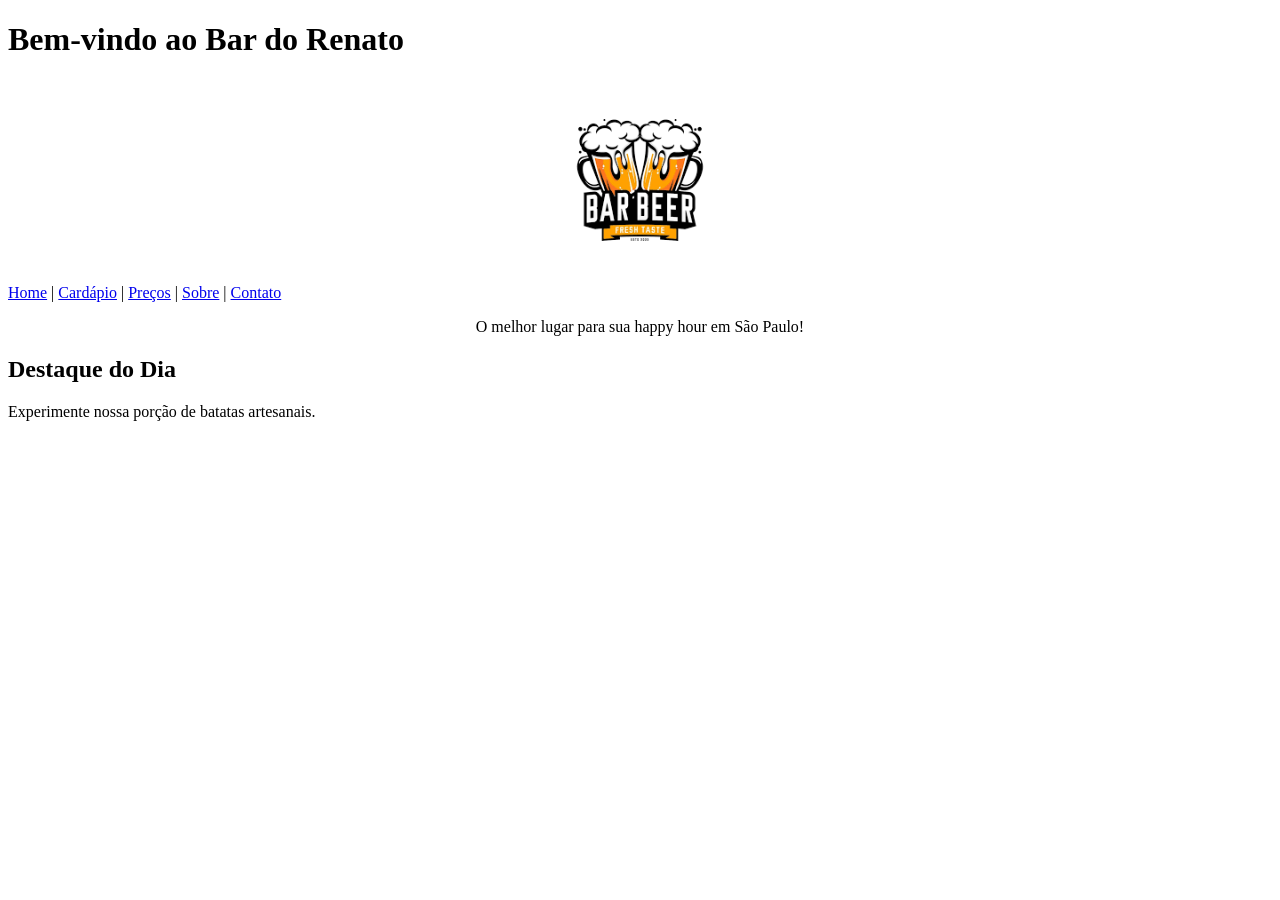
==== index.html @ ac81a4a5 "enviando_cod_html" ====
<!DOCTYPE html>
<html lang="pt-br">
<head>
    <meta charset="UTF-8">
    <title>Bar do Renato - Home</title>
    <link rel="stylesheet" type="text/css" href="css/estilo.css">
</head>
<body>
    <div id="cabecalho">
        <h1>Bem-vindo ao Bar do Renato</h1>
        
        <div align="center">
            <img src="imagens/download.png" alt="Logo do Bar" width="200">
        </div>
    </div>

    <div id="navegacao">
        <a href="index.html">Home</a> | 
        <a href="cardapio.html">Cardápio</a> | 
        <a href="precos.html">Preços</a> | 
        <a href="sobre.html">Sobre</a> | 
        <a href="contato.html">Contato</a>
    </div>

    <div id="conteudo">
        <p align="center">O melhor lugar para sua happy hour em São Paulo!</p>
        
        <h2>Destaque do Dia</h2>
        <p>Experimente nossa porção de batatas artesanais.</p>
    </div>
</body>
</html>
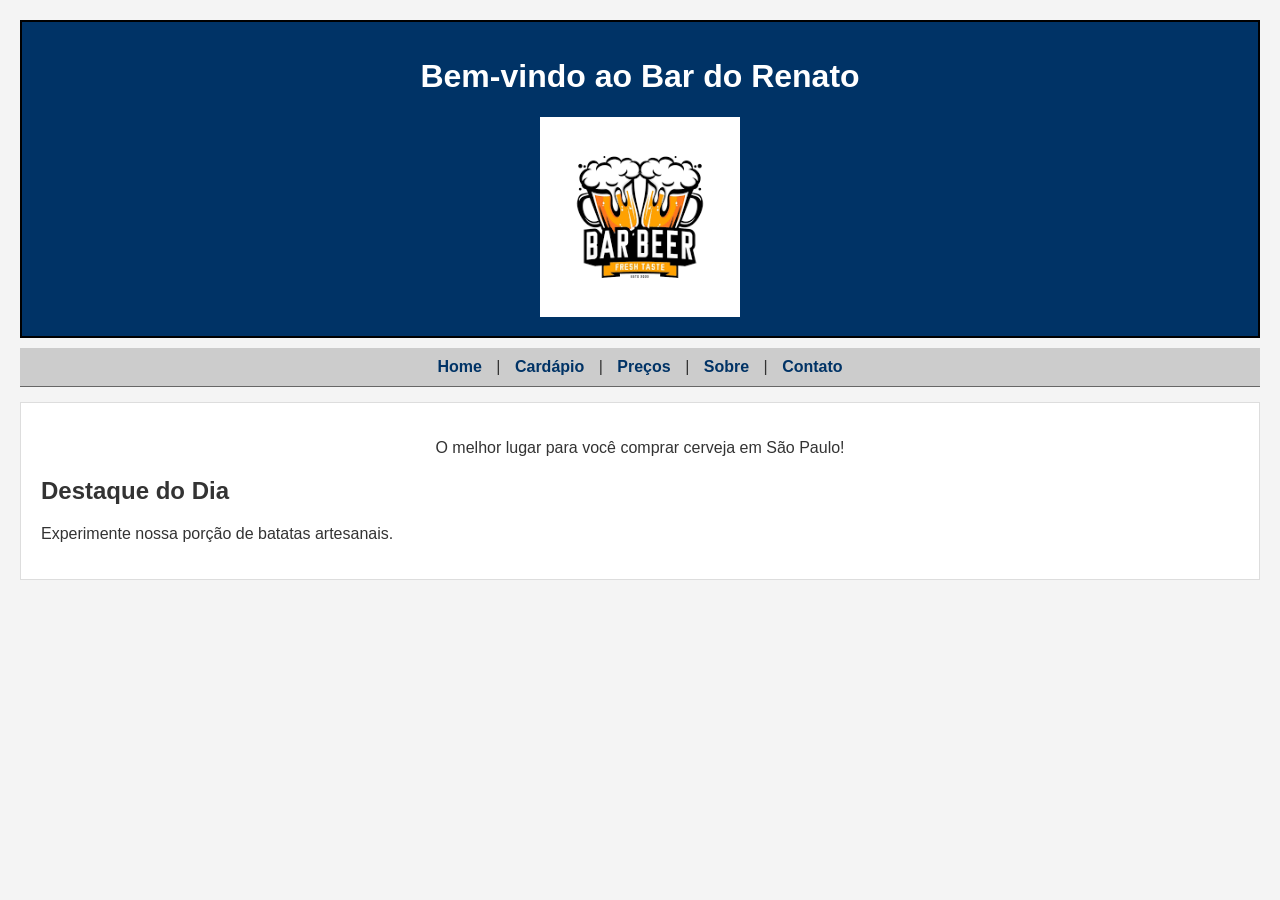
==== commit 1ce955e9: "refinamento" ====
--- a/index.html
+++ b/index.html
@@ -23,7 +23,7 @@
     </div>
 
     <div id="conteudo">
-        <p align="center">O melhor lugar para sua happy hour em São Paulo!</p>
+        <p align="center">O melhor lugar para você comprar cerveja em São Paulo!</p>
         
         <h2>Destaque do Dia</h2>
         <p>Experimente nossa porção de batatas artesanais.</p>
--- a/css/estilo.css
+++ b/css/estilo.css
@@ -0,0 +1,75 @@
+/* PDF 8: Seletor de Tag para definir o estilo geral da página */
+body {
+    /* PDF 8: Propriedade de cor de fundo e cor do texto */
+    background-color: #f4f4f4;
+    color: #333333;
+    /* PDF 3: Definindo a fonte padrão (Arial) conforme slide de fontes */
+    font-family: Arial, Helvetica, sans-serif;
+    margin: 20px;
+}
+
+/* PDF 8: Seletor de ID (#) para o cabeçalho do site */
+#cabecalho {
+    background-color: #003366;
+    color: #ffffff;
+    /* PDF 8: Propriedade de borda e alinhamento */
+    border: 2px solid #000000;
+    text-align: center;
+    padding: 15px;
+}
+
+/* PDF 8: Seletor de ID para a barra de navegação */
+#navegacao {
+    background-color: #cccccc;
+    padding: 10px;
+    margin-top: 10px;
+    text-align: center;
+    border-bottom: 1px solid #666666;
+}
+
+/* PDF 8: Estilizando os links dentro da div de navegação */
+#navegacao a {
+    /* Aula 4: Referência a links */
+    text-decoration: none;
+    color: #003366;
+    font-weight: bold;
+    padding: 0 10px;
+}
+
+/* PDF 8: Seletor de ID para a área de conteúdo principal */
+#conteudo {
+    background-color: #ffffff;
+    border: 1px solid #dddddd;
+    padding: 20px;
+    margin-top: 15px;
+}
+
+/* Aula 6: Estilizando as tabelas do bar */
+table {
+    /* Aula 6: Definindo largura e bordas da tabela */
+    width: 100%;
+    border-collapse: collapse;
+    margin-top: 20px;
+}
+
+/* Aula 6: Estilizando as células da tabela (td) e cabeçalhos (th) */
+th, td {
+    border: 1px solid #000000;
+    padding: 8px;
+    text-align: left;
+}
+
+/* PDF 7: Estilizando elementos do formulário */
+input[type="text"], textarea {
+    /* PDF 7: Atributos de controle de formulário */
+    width: 90%;
+    padding: 5px;
+    border: 1px solid #999999;
+}
+
+input[type="submit"] {
+    background-color: #003366;
+    color: white;
+    cursor: pointer;
+    padding: 10px 20px;
+}
